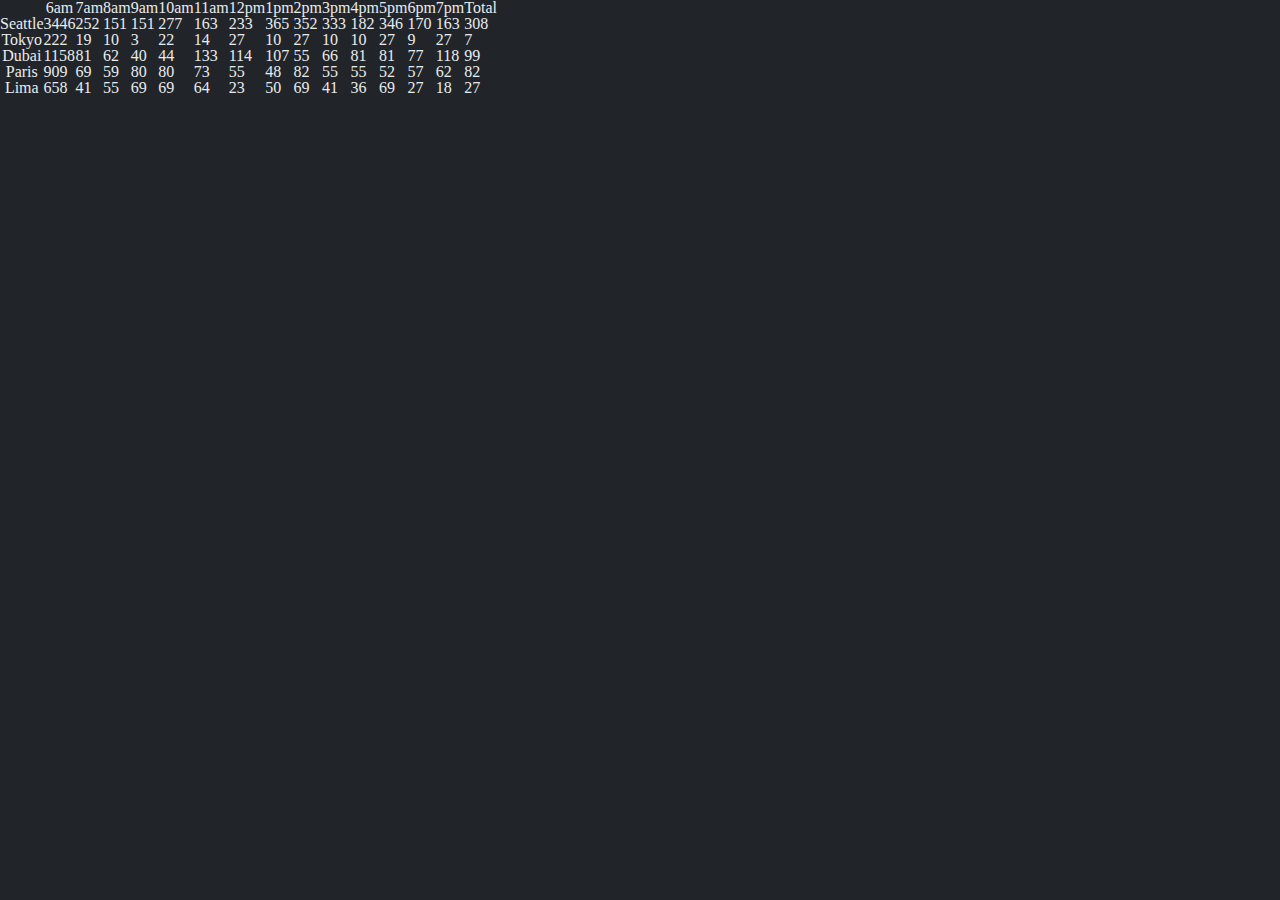
==== sales.html @ 463ad5f5 "Added table functionality for cookie totals in JS. Added Resources used in README. Added table inste" ====
<!DOCTYPE html>
<html lang="en">
<head>
  <meta charset="UTF-8">
  <meta http-equiv="X-UA-Compatible" content="IE=edge">
  <meta name="viewport" content="width=device-width, initial-scale=1.0">
  <title>Salmon Cookies</title>
  <link rel="stylesheet" href="/css/reset.css">
  <link rel="stylesheet" href="/css/style.css">

</head>
<body>
  <table id="locations">
  </table>
</body>
<script src="js/app.js" defer></script>
</html>
---- css/style.css ----
body {
  background-color: #212529;
  color: #e9ecef;
}
article{
  padding: 10px;
}
ul {
  padding: 10px;
  margin: 10px;
}
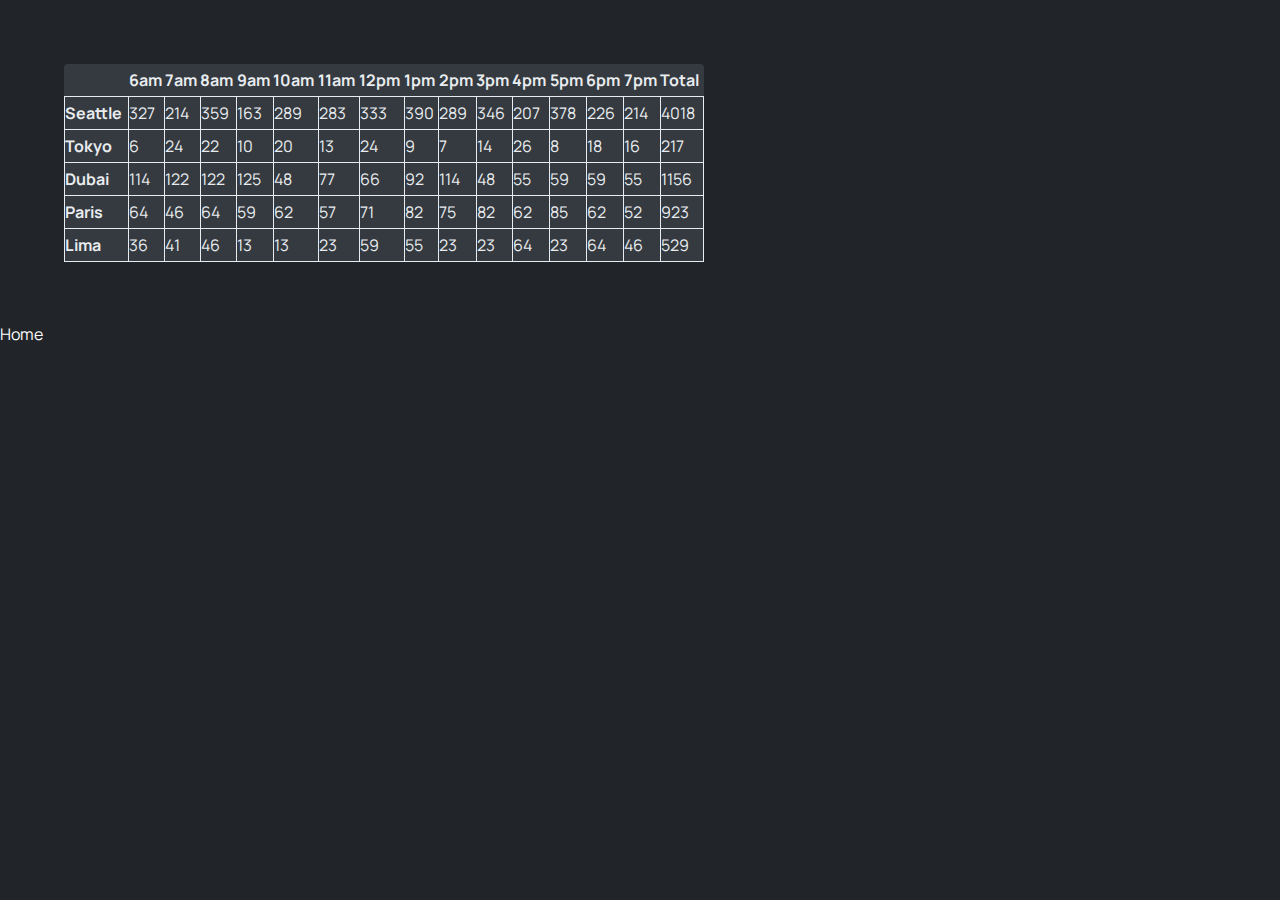
==== commit 52066cfa: "created links from sales to index" ====
--- a/sales.html
+++ b/sales.html
@@ -14,4 +14,5 @@
   </table>
 </body>
 <script src="js/app.js" defer></script>
+<a href="index.html">Home</a>
 </html>--- a/css/style.css
+++ b/css/style.css
@@ -1,12 +1,52 @@
+
+@font-face {
+  font-family: "Manrope";
+  src: url('../assets/Manrope-VariableFont_wght.ttf');
+}
 body {
   background-color: #212529;
   color: #e9ecef;
+  font-family: 'Manrope';
 }
-article{
-  padding: 10px;
+table {
+  table-layout: auto;
+  width: 50%;
+  background-color: #343a40;
+  padding: 10%;
+  margin: 5%;
+  border-radius: 4px;
 }
-ul {
-  padding: 10px;
-  margin: 10px;
+th {
+  font-weight: bold;
+  border: #fff;
+  border: solid;
+  border-width: 1px;
 }
-
+tr {
+  line-height: 200%;
+  text-align: left;
+}
+td {
+  text-align: left;
+  border: #fff;
+  border: solid;
+  border-width: 1px;
+}
+h1 {
+  text-align: center;
+}
+thead th {
+  border: none;
+}
+a {
+  text-decoration: none;
+}
+a:link {
+  color: #fff;
+}
+a:visited {
+  color: #ced4da;
+}
+a:hover {
+  text-decoration: underline;
+}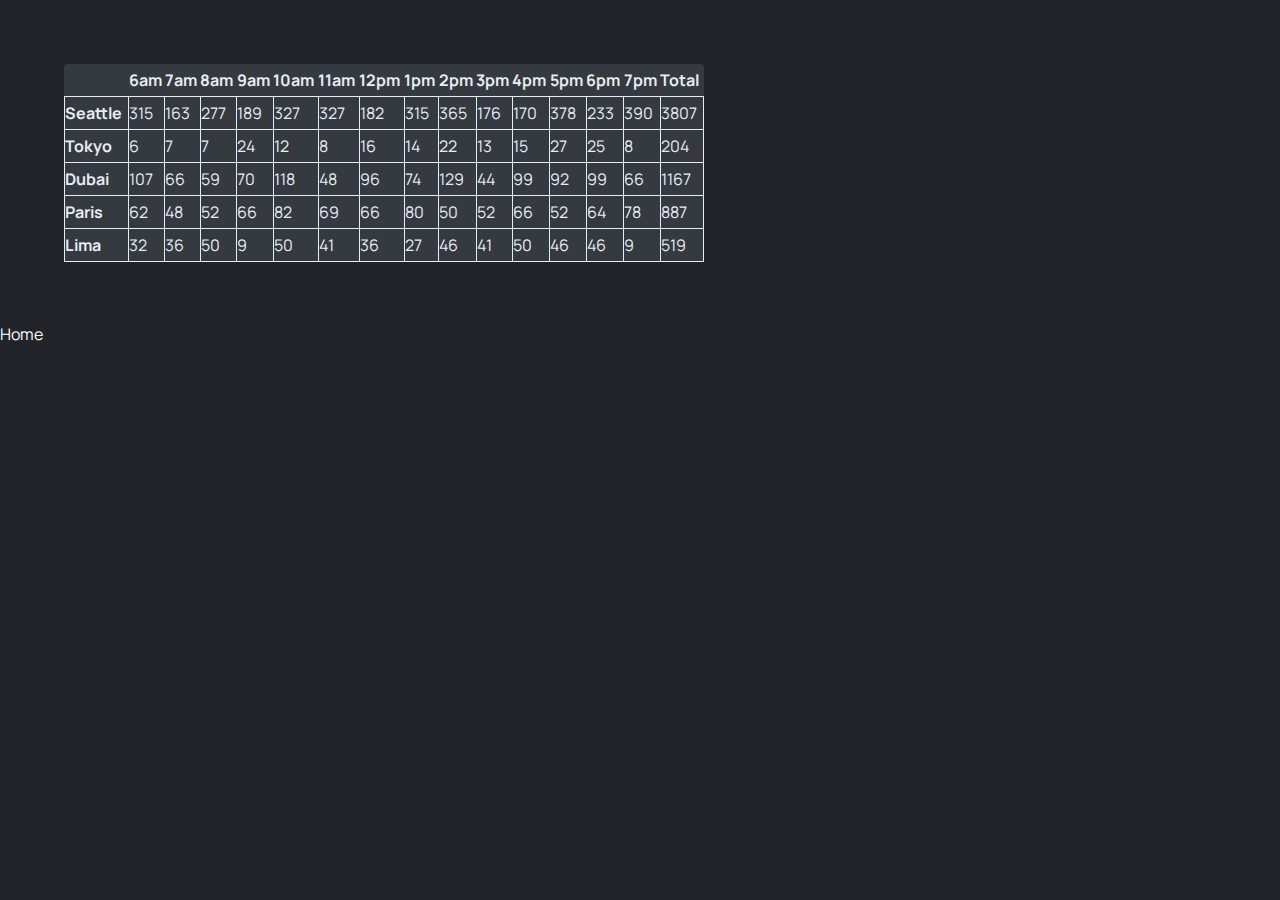
==== commit 6b1a7c4c: "removed slashes to fix pathing issue" ====
--- a/sales.html
+++ b/sales.html
@@ -5,8 +5,8 @@
   <meta http-equiv="X-UA-Compatible" content="IE=edge">
   <meta name="viewport" content="width=device-width, initial-scale=1.0">
   <title>Salmon Cookies</title>
-  <link rel="stylesheet" href="/css/reset.css">
-  <link rel="stylesheet" href="/css/style.css">
+  <link rel="stylesheet" href="css/reset.css">
+  <link rel="stylesheet" href="css/style.css">
 
 </head>
 <body>
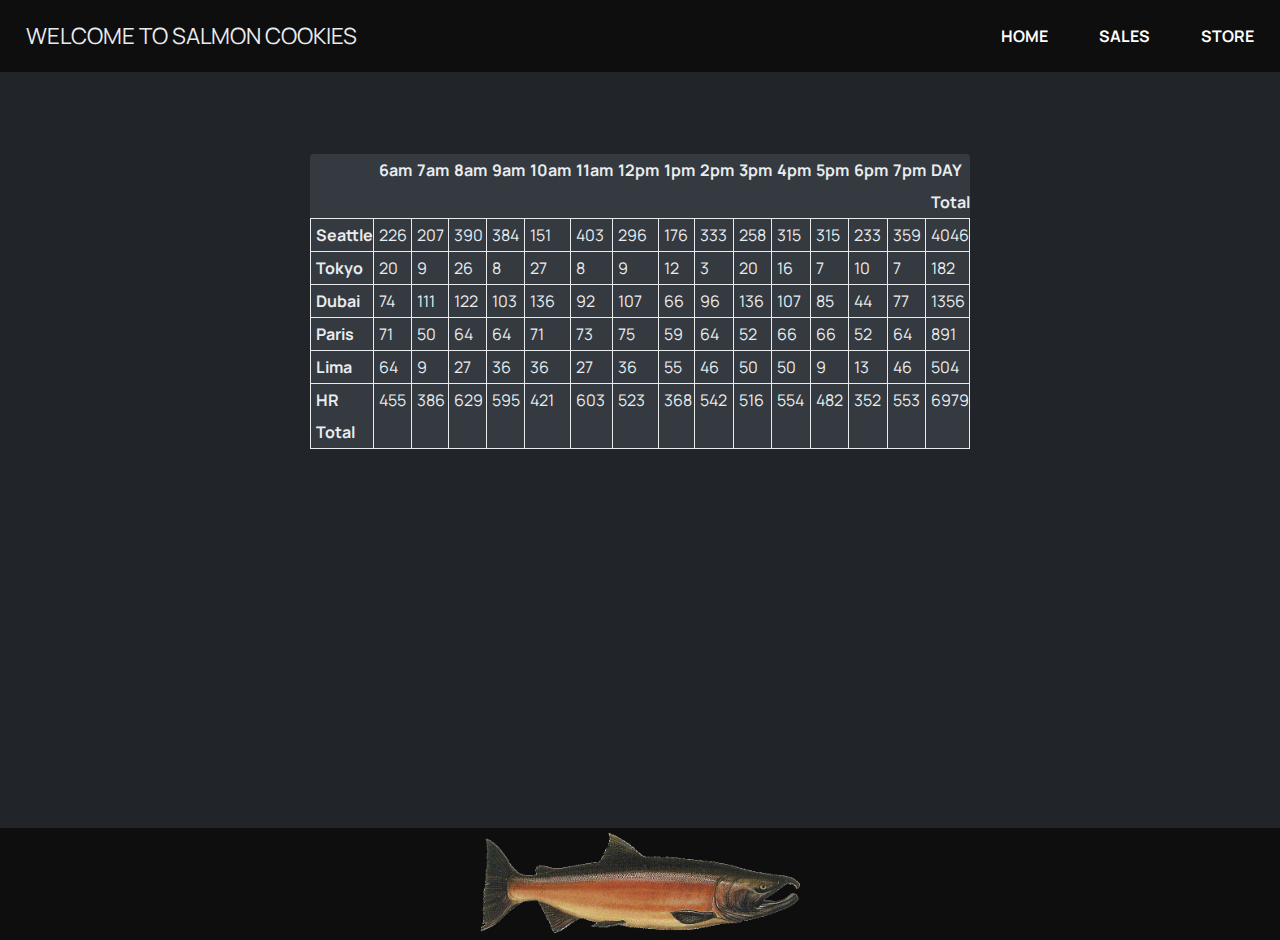
==== commit 4b57feca: "added html tags to grab and justify within css" ====
--- a/sales.html
+++ b/sales.html
@@ -1,5 +1,6 @@
 <!DOCTYPE html>
 <html lang="en">
+
 <head>
   <meta charset="UTF-8">
   <meta http-equiv="X-UA-Compatible" content="IE=edge">
@@ -7,12 +8,34 @@
   <title>Salmon Cookies</title>
   <link rel="stylesheet" href="css/reset.css">
   <link rel="stylesheet" href="css/style.css">
+  <script src="js/app.js" defer></script>
+</head>
 
-</head>
+<header>
+  <nav>
+    <h1>WELCOME TO SALMON COOKIES</h1>
+    <a href="index.html">HOME</a>
+    <a href="sales.html">SALES</a>
+    <a href="store.html">STORE</a>
+  </nav>
+</header>
+
 <body>
-  <table id="locations">
-  </table>
+  <section id="main-content">
+  <section class="content">
+    <table id="locations">
+    </table>
+  </section>
+  </section>
 </body>
-<script src="js/app.js" defer></script>
-<a href="index.html">Home</a>
+
+
+<footer>
+  <section>
+    <figure>
+      <img src="assets/salmon.png" alt="A family">
+    </figure>
+  </section>
+</footer>
+
 </html>--- a/css/style.css
+++ b/css/style.css
@@ -3,10 +3,45 @@
   font-family: "Manrope";
   src: url('../assets/Manrope-VariableFont_wght.ttf');
 }
+
 body {
   background-color: #212529;
   color: #e9ecef;
   font-family: 'Manrope';
+  min-height: 100vh;
+  display: flex;
+  flex-direction: column;
+  justify-content: space-between;
+}
+body #main-content {
+  justify-content: flex-start;
+  min-height: 80vh;
+}
+nav {
+  display: flex;
+  justify-content: space-around;
+  align-items: center;
+  background-color: #0e0e0e;
+  margin-bottom: 2vh;
+  min-height: 8vh;
+}
+
+footer {
+  display: flex;
+  justify-content: space-around;
+  align-items: center;
+  flex-direction: column;
+  background-color: #0e0e0e;
+  margin-top: 2vh;
+  padding: 5px;
+  flex-shrink: 0;
+}
+footer img {
+  height: 100px;
+}
+.content{
+  display: flex;
+  justify-content: center;
 }
 table {
   table-layout: auto;
@@ -21,6 +56,7 @@
   border: #fff;
   border: solid;
   border-width: 1px;
+  padding-left: 5px;
 }
 tr {
   line-height: 200%;
@@ -31,15 +67,22 @@
   border: #fff;
   border: solid;
   border-width: 1px;
+  padding-left: 5px;
 }
 h1 {
   text-align: center;
+  font-size: 1.4em;
+  margin-right: auto;
+  margin-left: 2%;
 }
 thead th {
   border: none;
 }
 a {
   text-decoration: none;
+  margin-right: 2%;
+  margin-left: 2%;
+  font-weight: bold;
 }
 a:link {
   color: #fff;
@@ -48,5 +91,26 @@
   color: #ced4da;
 }
 a:hover {
-  text-decoration: underline;
-}+  text-shadow: 2px 2px 2px #919191;
+}
+.content-row {
+  width: 50%;
+  margin: 0 auto;
+  display: flex;
+  flex-direction: row;
+  height: auto;
+  justify-content: space-between
+}
+.content-row p {
+  padding: 1%;
+  max-width: 400px;
+}
+.content-row figure {
+  padding: 1%;
+}
+figcaption {
+  color: #919191;
+}
+img {
+  border-radius: 5px;
+}
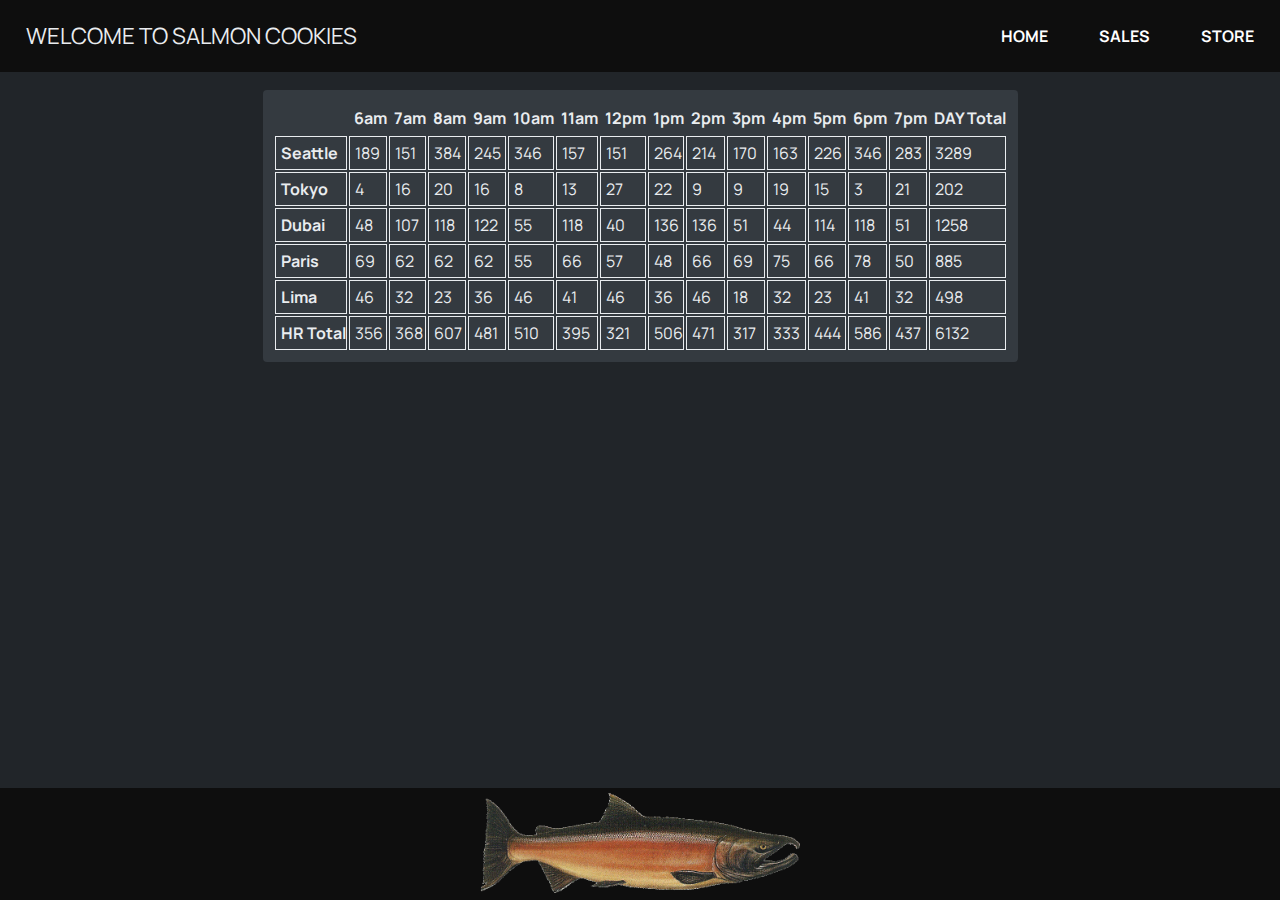
==== commit 7c098ca4: "modification to stylings for lab 06 requirements" ====
--- a/sales.html
+++ b/sales.html
@@ -11,31 +11,29 @@
   <script src="js/app.js" defer></script>
 </head>
 
-<header>
-  <nav>
-    <h1>WELCOME TO SALMON COOKIES</h1>
-    <a href="index.html">HOME</a>
-    <a href="sales.html">SALES</a>
-    <a href="store.html">STORE</a>
-  </nav>
-</header>
 
 <body>
+  <header>
+    <nav>
+      <h1>WELCOME TO SALMON COOKIES</h1>
+      <a href="index.html">HOME</a>
+      <a href="sales.html">SALES</a>
+      <a href="store.html">STORE</a>
+    </nav>
+  </header>
   <section id="main-content">
-  <section class="content">
     <table id="locations">
     </table>
   </section>
-  </section>
+  <footer>
+    <section>
+      <figure>
+        <img src="assets/salmon.png" alt="A picture of a salmon">
+      </figure>
+    </section>
+  </footer>
 </body>
 
 
-<footer>
-  <section>
-    <figure>
-      <img src="assets/salmon.png" alt="A family">
-    </figure>
-  </section>
-</footer>
 
 </html>--- a/css/style.css
+++ b/css/style.css
@@ -3,19 +3,38 @@
   font-family: "Manrope";
   src: url('../assets/Manrope-VariableFont_wght.ttf');
 }
-
+@font-face {
+  font-family: "Maitree-Light";
+  src: url('../assets/Maitree-Light.ttf');
+}
+@font-face {
+  font-family: "Maitree-Regular";
+  src: url('../assets/Maitree-Regular.ttf');
+}
+@font-face {
+  font-family: "Maitree-Bold";
+  src: url('../assets/Maitree-Bold.ttf');
+}
 body {
   background-color: #212529;
   color: #e9ecef;
-  font-family: 'Manrope';
+  font-family: 'Manrope', sans-serif;
   min-height: 100vh;
   display: flex;
   flex-direction: column;
   justify-content: space-between;
 }
-body #main-content {
+body .main-content {
   justify-content: flex-start;
-  min-height: 80vh;
+  min-height: 80%;
+  width: 960px;
+  margin: 0px auto;
+}
+#main-content {
+  border-collapse: unset;
+  margin-bottom: auto;
+  margin-right: auto;
+  margin-left: auto;
 }
 nav {
   display: flex;
@@ -32,25 +51,21 @@
   align-items: center;
   flex-direction: column;
   background-color: #0e0e0e;
-  margin-top: 2vh;
+  margin-top: auto;
   padding: 5px;
   flex-shrink: 0;
 }
 footer img {
   height: 100px;
 }
-.content{
-  display: flex;
-  justify-content: center;
+table {
+  background-color: #343a40;
+  border-radius: 4px;
+  padding: 10px;
+  border-collapse: unset;
+  border-spacing: 2px;
 }
-table {
-  table-layout: auto;
-  width: 50%;
-  background-color: #343a40;
-  padding: 10%;
-  margin: 5%;
-  border-radius: 4px;
-}
+
 th {
   font-weight: bold;
   border: #fff;
@@ -68,6 +83,7 @@
   border: solid;
   border-width: 1px;
   padding-left: 5px;
+  border-collapse: collapse;
 }
 h1 {
   text-align: center;
@@ -94,8 +110,7 @@
   text-shadow: 2px 2px 2px #919191;
 }
 .content-row {
-  width: 50%;
-  margin: 0 auto;
+  margin: 20px auto;
   display: flex;
   flex-direction: row;
   height: auto;
@@ -114,3 +129,9 @@
 img {
   border-radius: 5px;
 }
+p {
+  background-color: #343a40;
+  border-radius: 5px;
+  padding: auto;
+  font-family: 'Maitree-Regular', serif;
+}
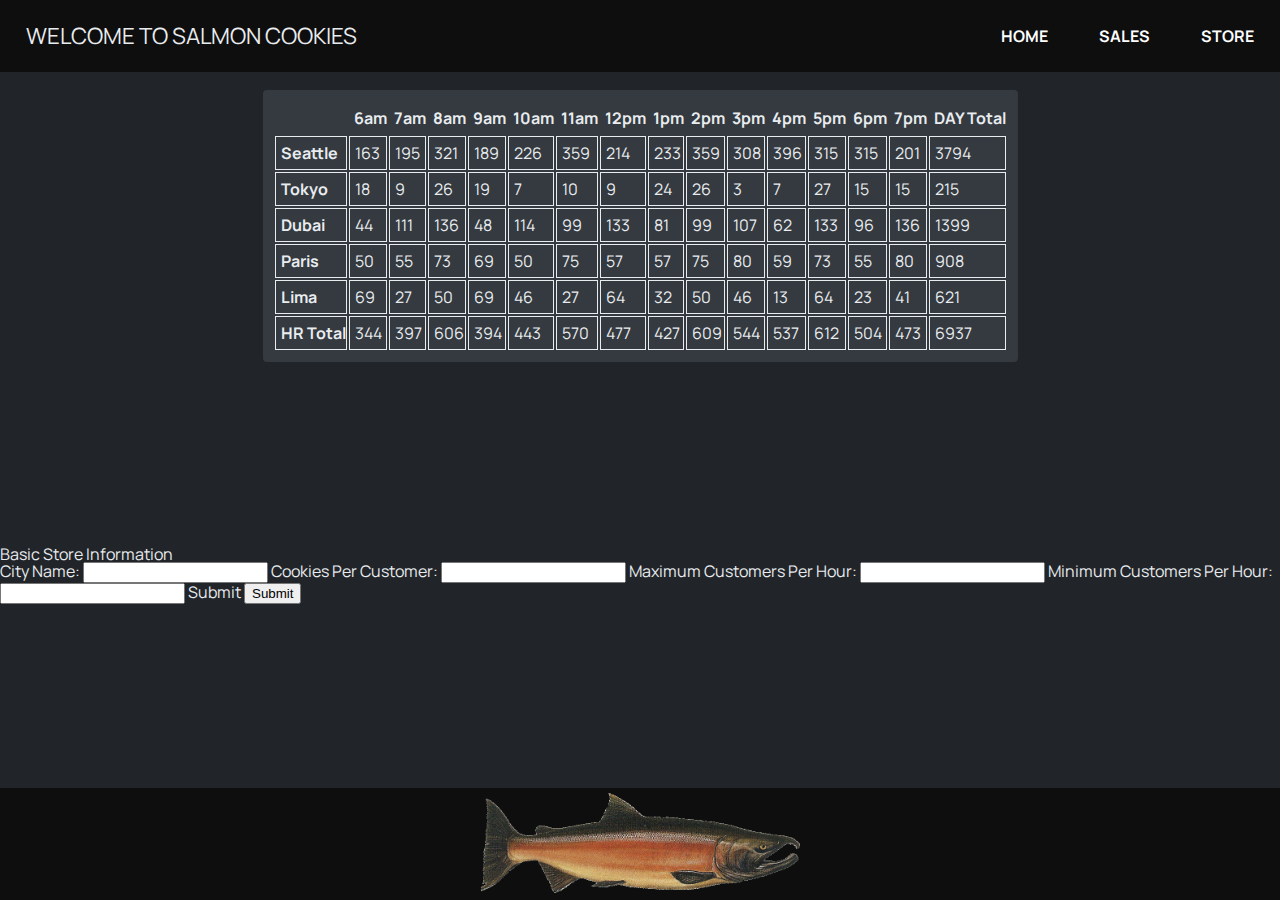
==== commit d0caf7e3: "add form functionality into webpage including javascript event" ====
--- a/sales.html
+++ b/sales.html
@@ -25,6 +25,21 @@
     <table id="locations">
     </table>
   </section>
+  <form id="sales-form">
+    <fieldset>
+      <legend>Basic Store Information</legend>
+      <label for="cityName">City Name:</label>
+      <input type="text" id="cityName" name="cityName">
+      <label for="cookeisPer">Cookies Per Customer:</label>
+      <input type="number" id="cookiesPer" name="cookiesPer">
+      <label for="maxCust">Maximum Customers Per Hour:</label>
+      <input type="number" id="maxCust" name="maxCust">
+      <label for="minCust">Minimum Customers Per Hour:</label>
+      <input type="number" id="minCust" name="minCust">
+      <label for="submit">Submit</label>
+      <input type="submit" id="submit" name="submit"> 
+    </fieldset>
+  </form>
   <footer>
     <section>
       <figure>
--- a/css/style.css
+++ b/css/style.css
@@ -24,7 +24,7 @@
   flex-direction: column;
   justify-content: space-between;
 }
-body .main-content {
+.main-content {
   justify-content: flex-start;
   min-height: 80%;
   width: 960px;
@@ -110,7 +110,7 @@
   text-shadow: 2px 2px 2px #919191;
 }
 .content-row {
-  margin: 20px auto;
+  gap: 30px;
   display: flex;
   flex-direction: row;
   height: auto;
@@ -118,7 +118,6 @@
 }
 .content-row p {
   padding: 1%;
-  max-width: 400px;
 }
 .content-row figure {
   padding: 1%;
@@ -134,4 +133,15 @@
   border-radius: 5px;
   padding: auto;
   font-family: 'Maitree-Regular', serif;
+  margin: 20px auto;
+  flex-grow: 1;
+  display: flex;
+  justify-content: left;
+  line-height: 1.5em;
+  font-size: larger;
+
 }
+#text-family{
+  justify-content: center;
+
+}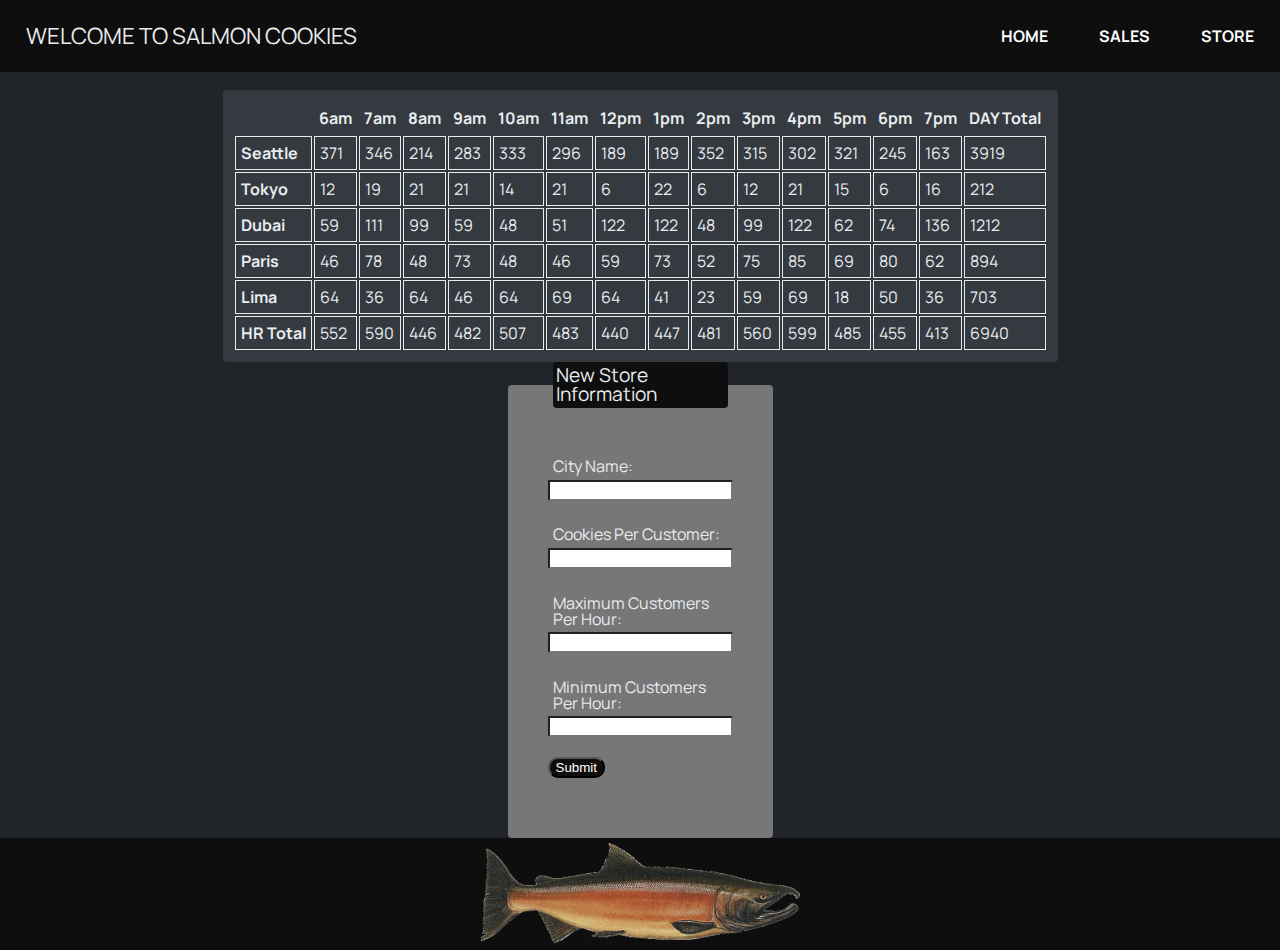
==== commit 6be90ab8: "added table functionality and made sure the final footer calculated correctly" ====
--- a/sales.html
+++ b/sales.html
@@ -27,7 +27,7 @@
   </section>
   <form id="sales-form">
     <fieldset>
-      <legend>Basic Store Information</legend>
+      <legend>New Store Information</legend>
       <label for="cityName">City Name:</label>
       <input type="text" id="cityName" name="cityName">
       <label for="cookeisPer">Cookies Per Customer:</label>
@@ -36,7 +36,7 @@
       <input type="number" id="maxCust" name="maxCust">
       <label for="minCust">Minimum Customers Per Hour:</label>
       <input type="number" id="minCust" name="minCust">
-      <label for="submit">Submit</label>
+      <label hidden for="submit">Submit</label>
       <input type="submit" id="submit" name="submit"> 
     </fieldset>
   </form>
--- a/css/style.css
+++ b/css/style.css
@@ -72,6 +72,7 @@
   border: solid;
   border-width: 1px;
   padding-left: 5px;
+  padding-right: 5px;
 }
 tr {
   line-height: 200%;
@@ -144,4 +145,34 @@
 #text-family{
   justify-content: center;
 
-}+}
+fieldset {
+  display: flex;
+  flex-wrap: wrap;
+  width: min-content;
+  margin: auto;
+  background-color: #777;
+  padding: 40px;
+  border-radius: 4px;
+}
+fieldset * {
+  margin-bottom: 20px;
+}
+legend {
+  background-color: #0e0e0e;
+  padding: 2%;
+  border-radius: 4px;
+  margin: 5px;
+  font-size: larger;
+}
+label {
+  margin: 3%;
+}
+input {
+  border-radius: 1px;
+}
+input[type="submit"] {
+  background-color: #0e0e0e;
+  color: #fff;
+  border-radius: 10px;
+}
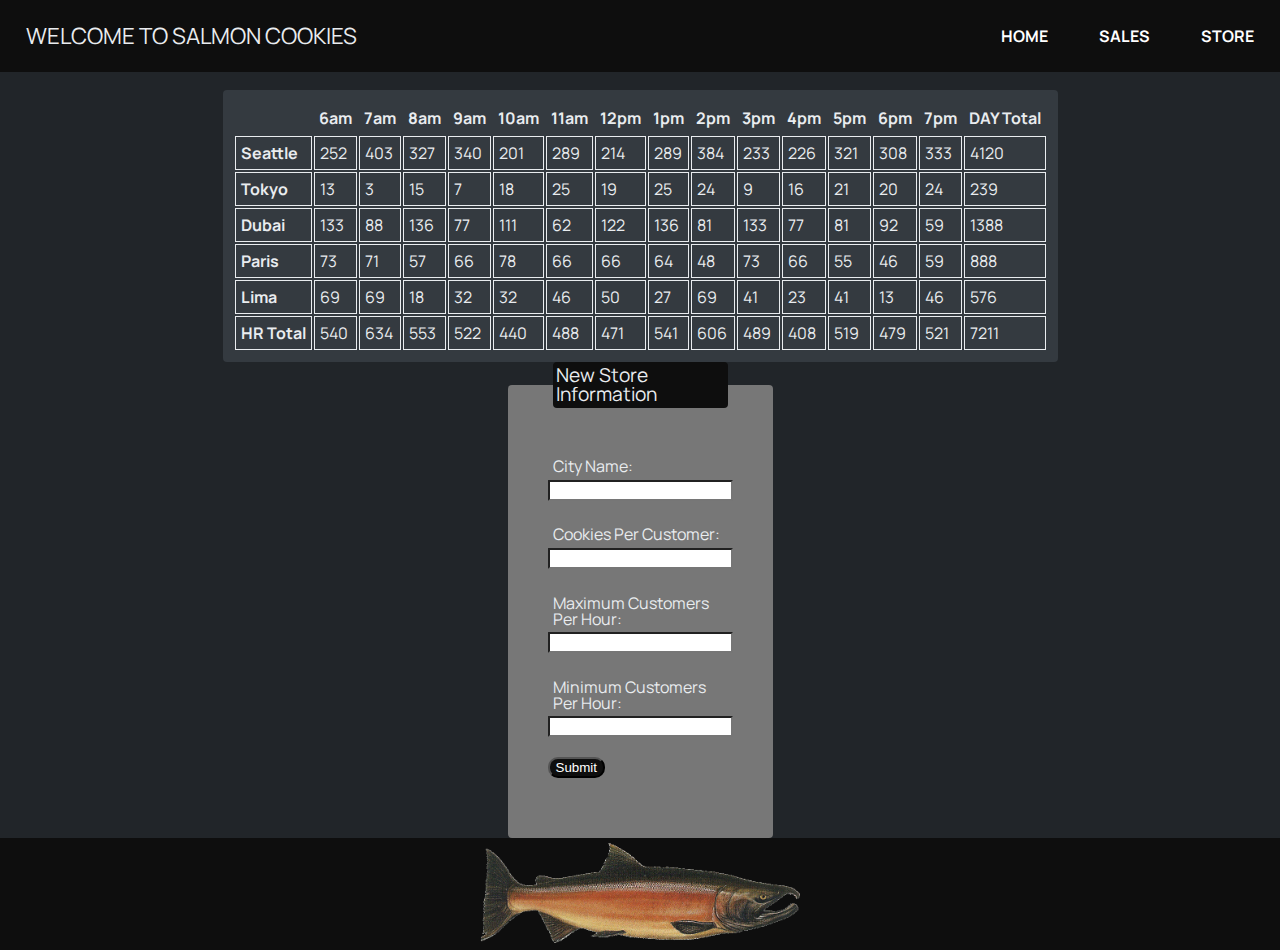
==== commit 91522703: "added some HTML validation (required)" ====
--- a/sales.html
+++ b/sales.html
@@ -29,13 +29,13 @@
     <fieldset>
       <legend>New Store Information</legend>
       <label for="cityName">City Name:</label>
-      <input type="text" id="cityName" name="cityName">
+      <input type="text" id="cityName" name="cityName" required="required">
       <label for="cookeisPer">Cookies Per Customer:</label>
-      <input type="number" id="cookiesPer" name="cookiesPer">
+      <input type="number" id="cookiesPer" name="cookiesPer" required="required">
       <label for="maxCust">Maximum Customers Per Hour:</label>
-      <input type="number" id="maxCust" name="maxCust">
+      <input type="number" id="maxCust" name="maxCust" required="required">
       <label for="minCust">Minimum Customers Per Hour:</label>
-      <input type="number" id="minCust" name="minCust">
+      <input type="number" id="minCust" name="minCust" required="required">
       <label hidden for="submit">Submit</label>
       <input type="submit" id="submit" name="submit"> 
     </fieldset>
